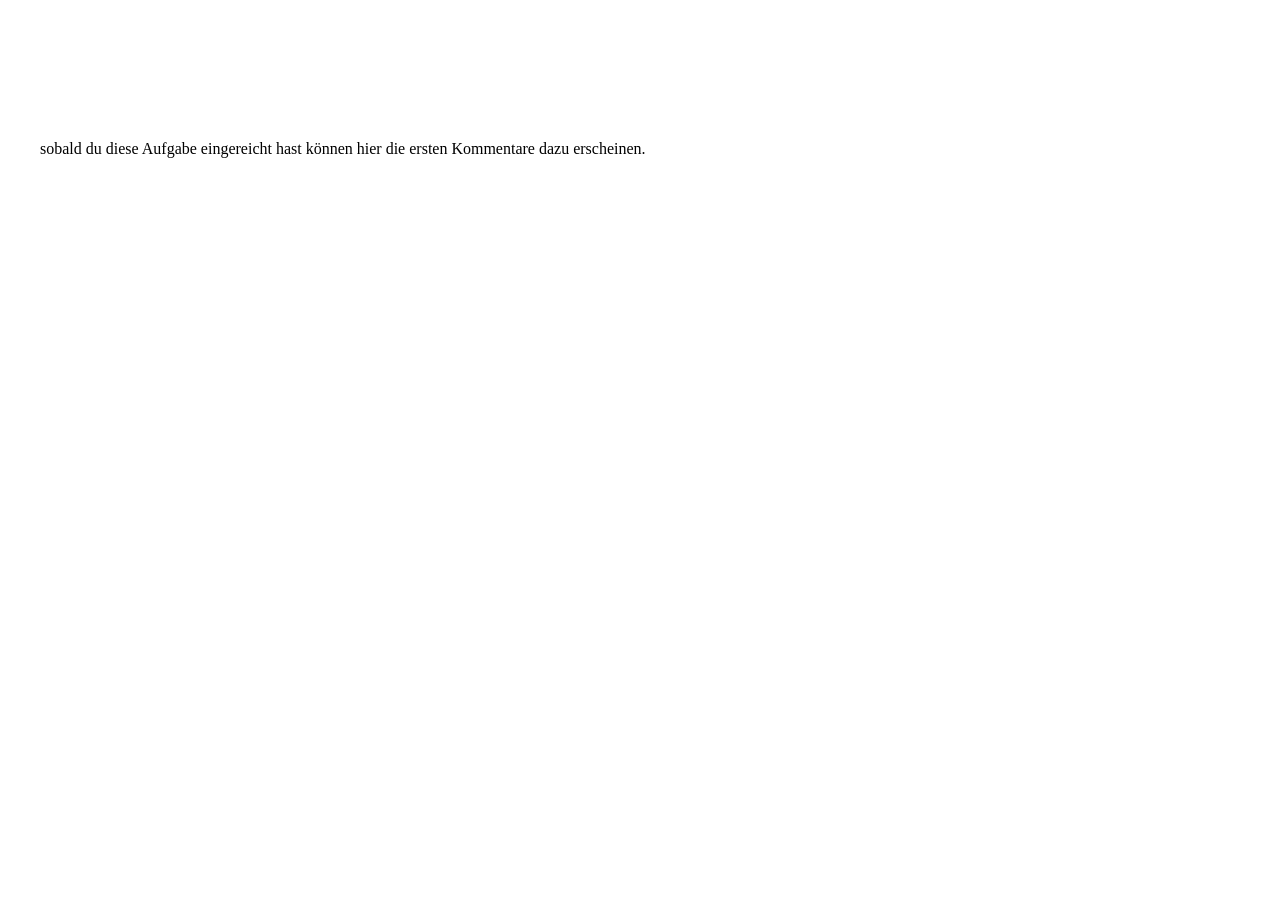
==== src/main/resources/web/approach.html @ 4cbd35e4 "user submitting approaches to excercise-texts works for the first time. - approach can contain file-" ====
<!DOCTYPE HTML>
<html>
<head>

  <title>eduZEN - Application Views</title>

  <link rel="stylesheet" href="/de.deepamehta.webclient/script/vendor/jquery/css/custom-theme/jquery-ui-1.8.21.custom.css" />
  <link rel="stylesheet" href="/de.tu-berlin.eduzen.excercise-filter-view/style/styles.css" />
  <link rel="stylesheet" href="/de.tu-berlin.eduzen.task-views/style/styles.css" />

  <script type="text/javascript" src="/de.deepamehta.webclient/script/vendor/jquery/jquery-1.7.2.min.js"></script>
  <script type="text/javascript" src="/de.deepamehta.webclient/script/vendor/jquery/jquery-ui-1.8.21.custom.min.js"></script>
  <script type="text/javascript" src="/de.deepamehta.webclient/script/util/rest_client.js"></script>
  <script type="text/javascript" src="/de.deepamehta.webclient/script/util/gui_toolkit.js"></script>
  <script type="text/javascript" src="/de.deepamehta.accesscontrol/script/vendor/sha256.js"></script>
  <script type="text/javascript" src="/de.tu-berlin.eduzen.excercise-filter-view/script/vendor/eduzen_dictionary.js"></script>
  <script type="text/javascript" src="/de.tu-berlin.eduzen.task-views/script/approach_view.js"></script>

  <meta http-equiv="Content-Type" content="text/html; charset=utf-8" />

  <style type="text/css"> .eduzen #content { position: absolute; top: 140px; left: 40px; } </style>

</head>

<body class="eduzen">

<div id="header">
  <span class="title"></span>
  <br/><br/>
</div>

<div id="content">
  <div id="bottom"><span class="info"></span>sobald du diese Aufgabe eingereicht hast k&ouml;nnen hier die ersten Kommentare dazu erscheinen.</div>
</div>

</body>
</html>
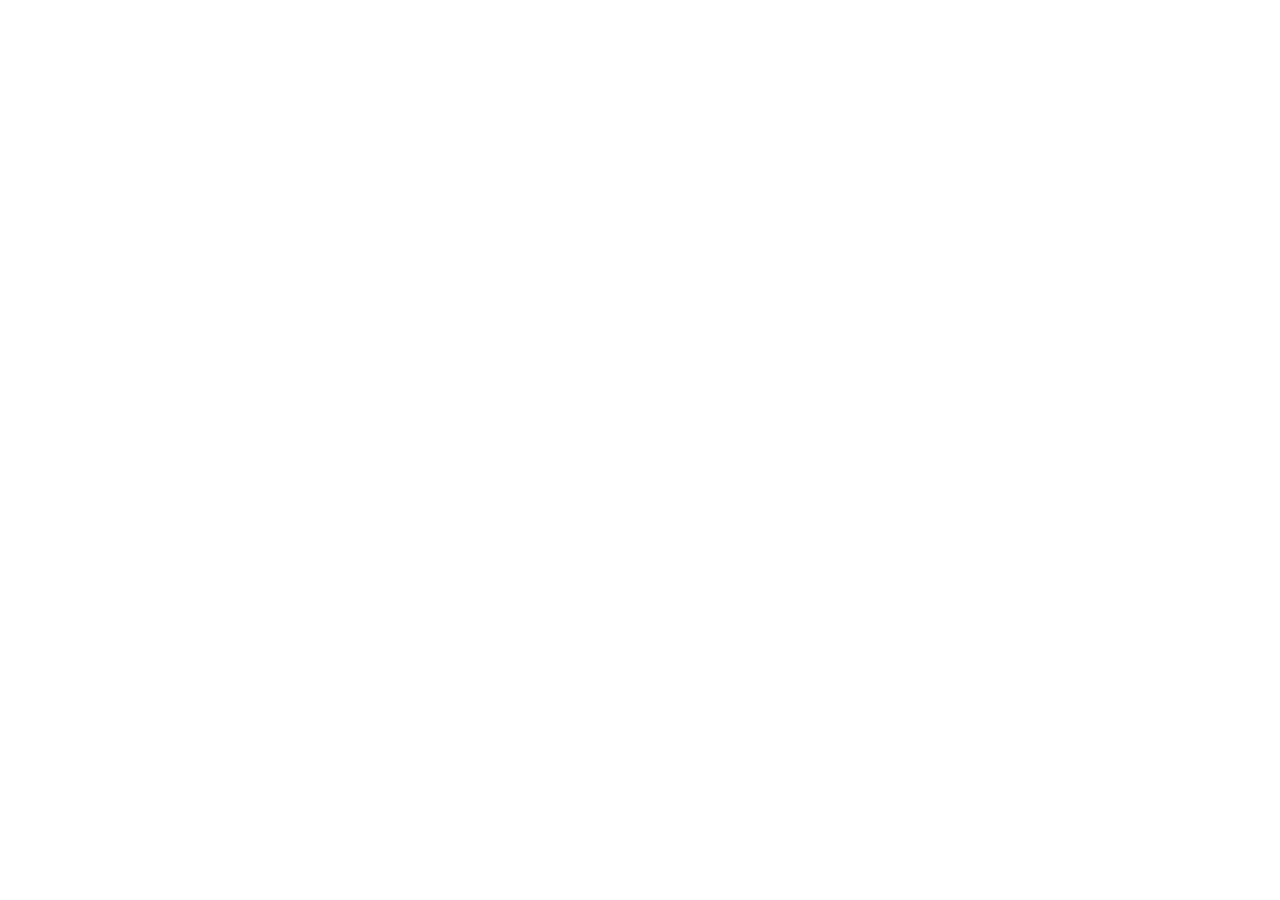
==== commit 84d0bf21: "build approach+comment logic into approach view (excercise history). - reorganized code in approach_" ====
--- a/src/main/resources/web/approach.html
+++ b/src/main/resources/web/approach.html
@@ -30,7 +30,7 @@
 </div>
 
 <div id="content">
-  <div id="bottom"><span class="info"></span>sobald du diese Aufgabe eingereicht hast k&ouml;nnen hier die ersten Kommentare dazu erscheinen.</div>
+  <div id="bottom"><span class="info"></span></div>
 </div>
 
 </body>
